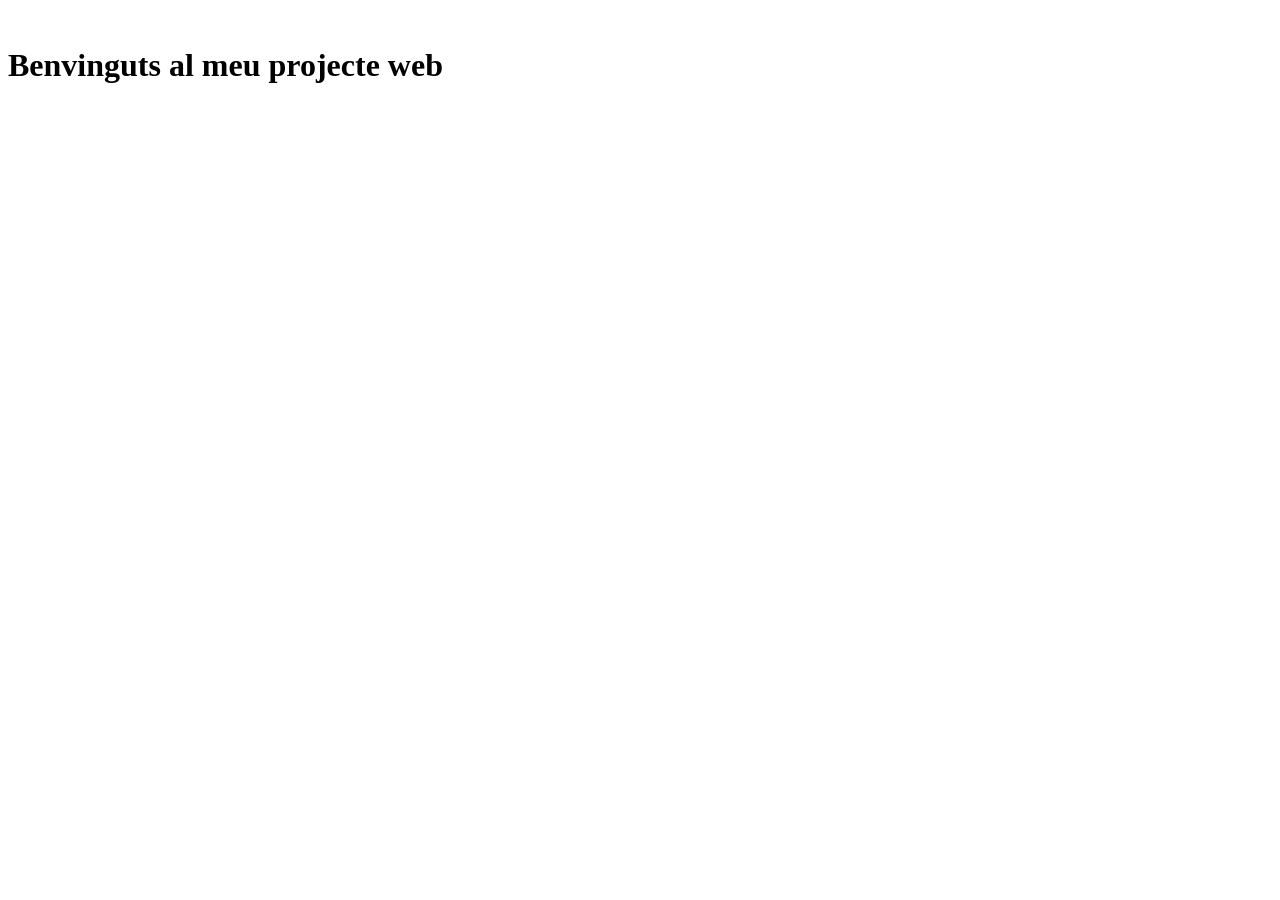
==== index.html @ 7a8894fb "Creació html y css" ====
<!DOCTYPE html>
<html lang="ca">

<head>
    <meta charset="UTF-8">
    <title>Projecte Web</title>
    <link rel="stylesheet" href="style.css">
</head>

<body>
    <h1>Benvinguts al meu projecte web</h1>
</body>

</html>
---- style.css ----
body {
            font-family: Arial, sans-serif;
            background-color: #f4f4f4;
            color: #333;
            text-align: center;
            margin-top: 50px;
        }
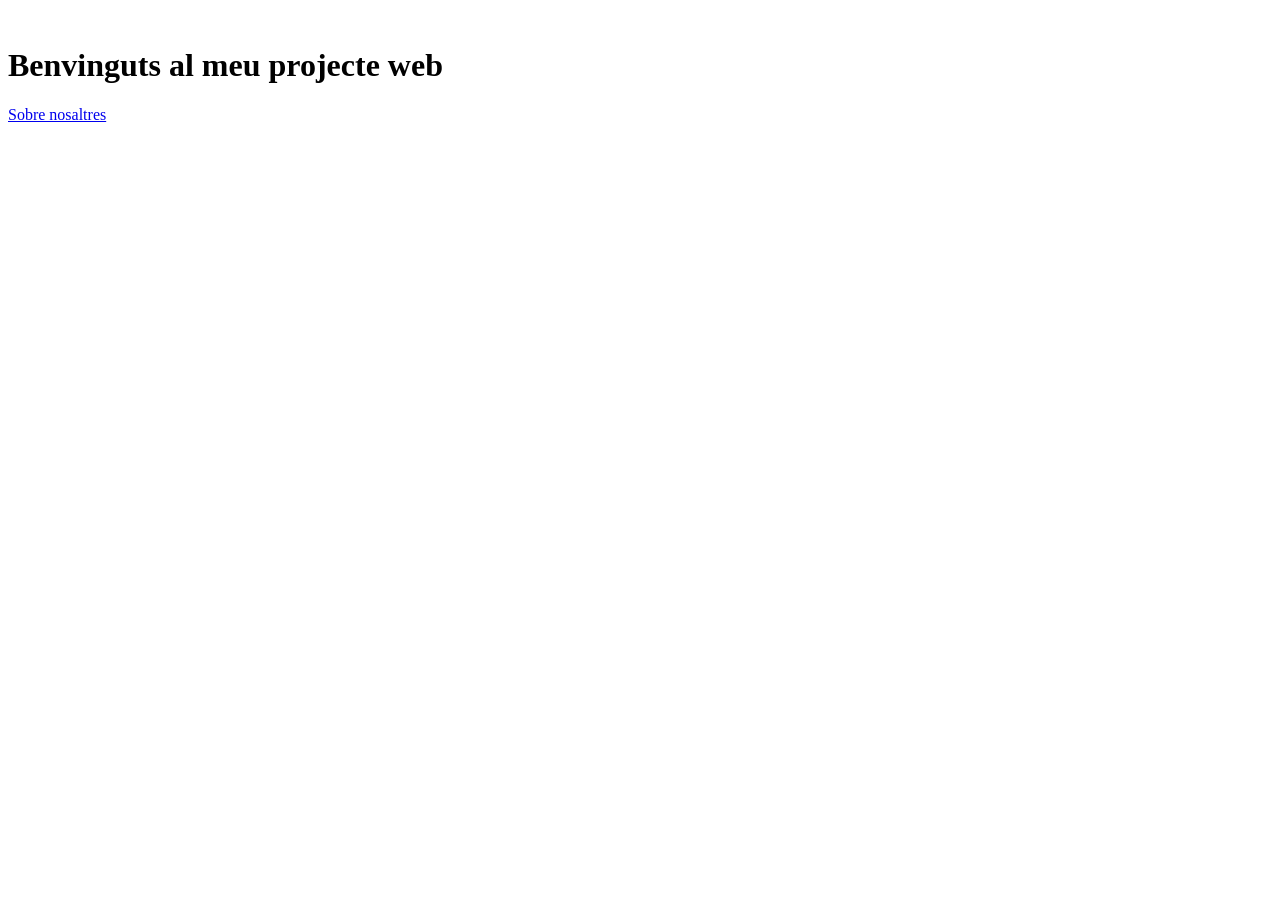
==== commit 968c8baa: "Usuari1 modificacio index" ====
--- a/index.html
+++ b/index.html
@@ -9,6 +9,7 @@
 
 <body>
     <h1>Benvinguts al meu projecte web</h1>
+	<a href="about.html">Sobre nosaltres</a>
 </body>
 
 </html>
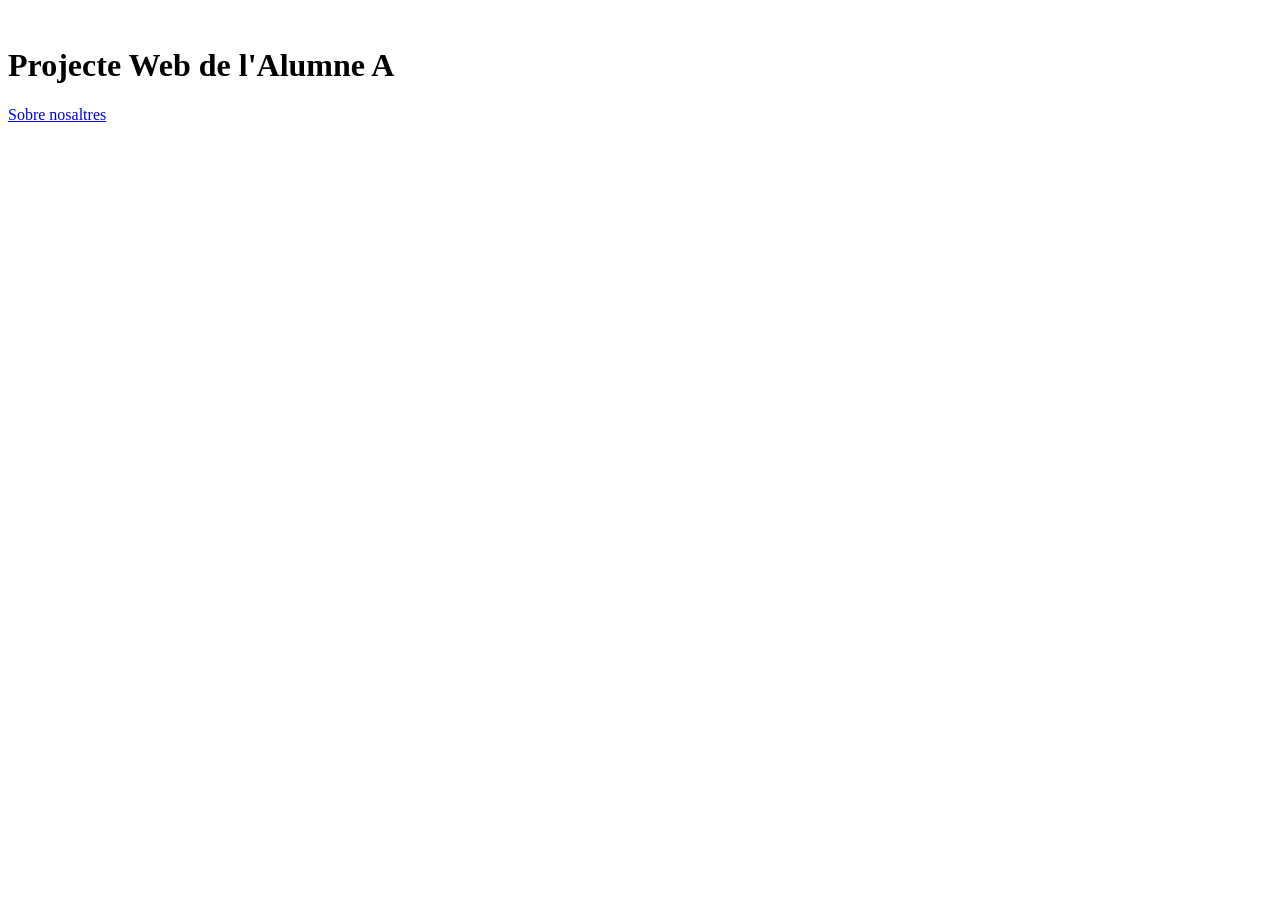
==== commit 2a4f3053: "Usuari 1: modifica el títol del projecte" ====
--- a/index.html
+++ b/index.html
@@ -8,7 +8,7 @@
 </head>
 
 <body>
-    <h1>Benvinguts al meu projecte web</h1>
+    <h1>Projecte Web de l'Alumne A</h1>
 	<a href="about.html">Sobre nosaltres</a>
 </body>
 
